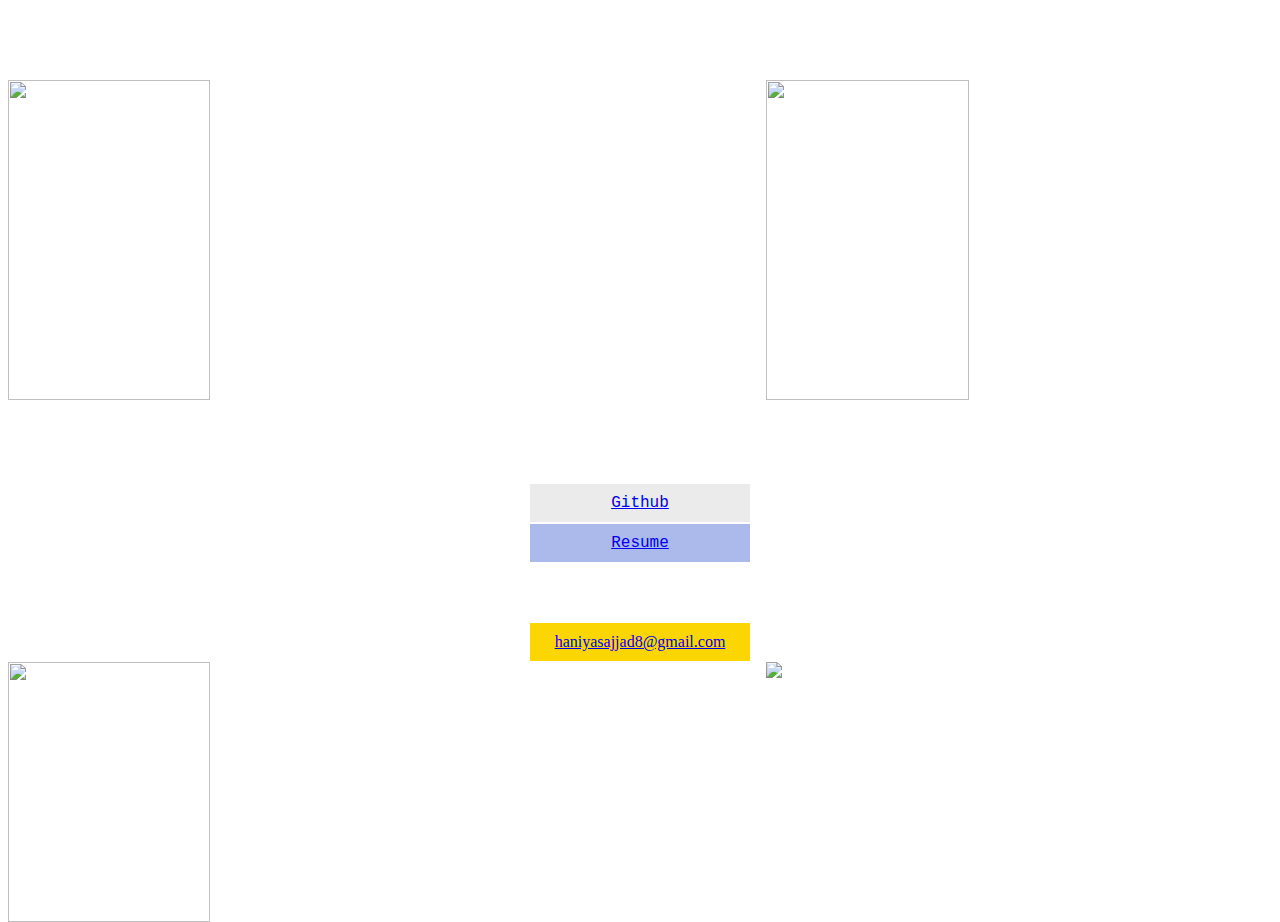
==== index.html @ bb251109 "Add files via upload" ====
<!DOCTYPE html>
<header>
  <title>Haniya Sajjad</title>
  <link rel="stylesheet" href="css/master.css">
  <link rel="favicon.ico" href="favicon.ico" type="images/x-icon">
  <link rel="shortcut" href="favicon.ico" type="images/x-icon">
  <meta name="viewport" content="width=device-width, intial-scale=1, shrink-to-fit=no">
  <meta name="name" content="Haniya Sajjad">


  <style>
  div {
   margin: auto;
   padding: 10px;
   max-width: 200px;
   border: thin solid;
}
p {
   text-align: right;
}
div:nth-child(3) {
   text-align: center;
}
div:last-child {
   text-align: justify;
}
</style>
</header>
<body>

<h1 align="center">Welcome!</h1>
<img align="left" src="/Users/mac/Documents/Atom html/Images/Hotpot.png" width="40%" height="320">
<img align="right" src="/Users/mac/Documents/Atom html/Images/Hexagon-web-design-5-1024x487.png" width="40%" height="320">
<img
<div>
<div align="center" style="font-family:verdana">Haniya Sajjad</div>
<div>
About me
<p style="font-family:verdana">Currently studying at National University of Computer and Emerging Sciences and aims to become a computer Scientist</p>
</div>
<div style="font-family:verdana">Graduted High School in 2022 with amazing credentials</div>
<div align="center" style="font-family:verdana">Currently freelancing in Writing</div>
</div>


<h2 align="center" style="font-family:'Courier New'">Reach Out at</h2>
<div class="div-1" align="center" style="font-family:'Courier New'"><a href="https://github.com/haniyasajjad">Github</a></div>



<div class="div-2" align="center" style="font-family:'Courier New'"><a href="resume.html">Resume</a></div>
<h3 align="center" style="font-family:'Courier New'">CONTACT</h3>
<div class="div-3" align="center"><a href="mailto:haniyasajjad8@gmail.com">haniyasajjad8@gmail.com</a></div>


<img align="right" src="/Users/mac/Documents/Atom html/Images/maxresdefault.jpeg" width="40%">
<img align="left" src="/Users/mac/Documents/Atom html/Images/art2.jpeg" width="40%" height="260">
<style>
.div-1 {
    background-color: #EBEBEB;
}

.div-2 {
  background-color: #ABBAEA;
}

.div-3 {
  background-color: #FBD603;
}</style>

</body>

</header>
</html>
---- css/master.css ----
/*body
{background:purple;
  }
div {background-color: plum }*/
body {
    background-image: url('/Users/mac/Documents/Atom html/Images/art1.png');
    color: #FFFFFF;
}
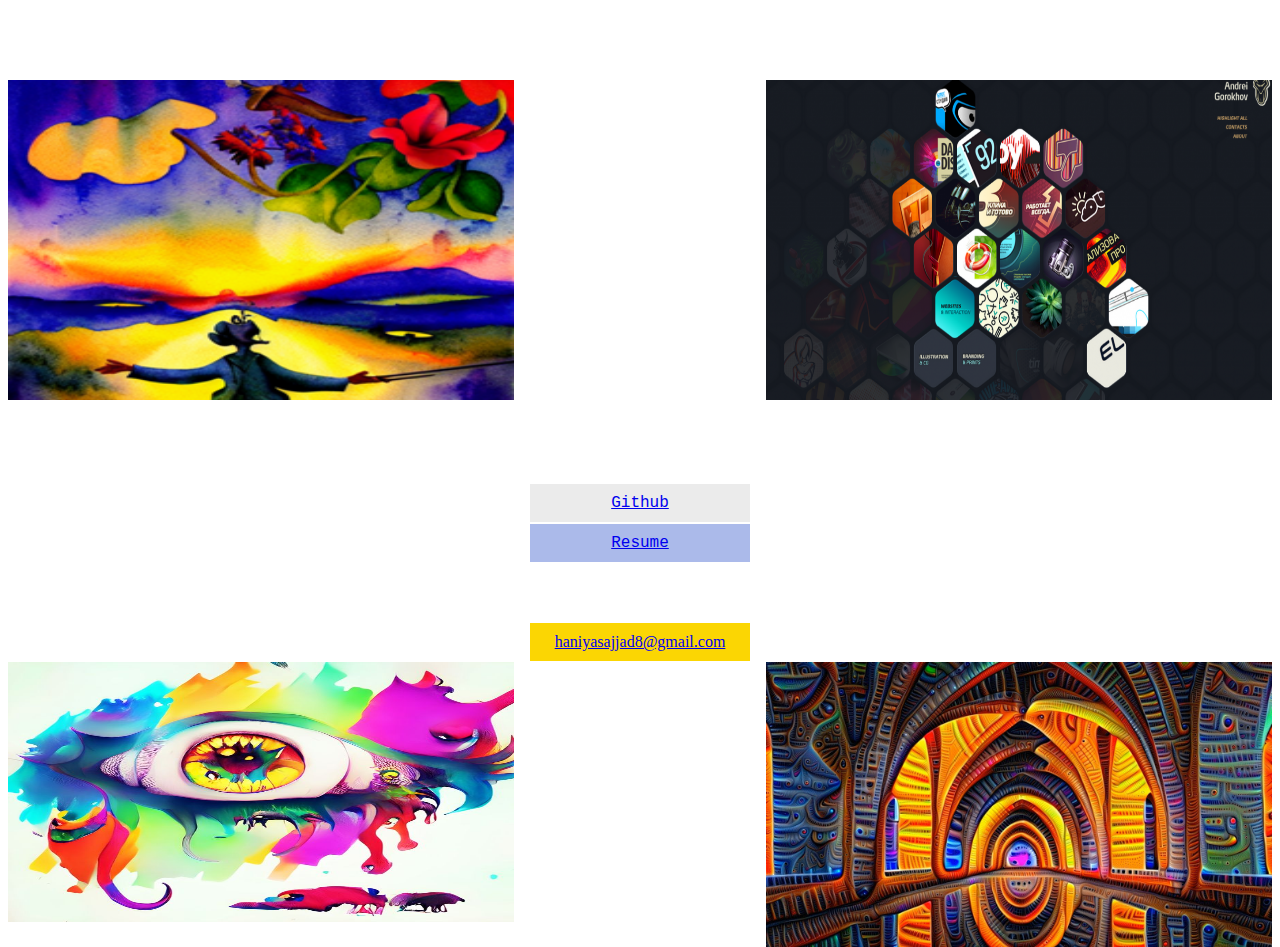
==== commit 78a0b81f: "Add files via upload" ====
--- a/index.html
+++ b/index.html
@@ -29,8 +29,8 @@
 <body>
 
 <h1 align="center">Welcome!</h1>
-<img align="left" src="/Users/mac/Documents/Atom html/Images/Hotpot.png" width="40%" height="320">
-<img align="right" src="/Users/mac/Documents/Atom html/Images/Hexagon-web-design-5-1024x487.png" width="40%" height="320">
+<img align="left" src="/images/Hotpot.png" width="40%" height="320">
+<img align="right" src="/images/Hexagon-web-design-5-1024x487.png" width="40%" height="320">
 <img
 <div>
 <div align="center" style="font-family:verdana">Haniya Sajjad</div>
@@ -53,8 +53,8 @@
 <div class="div-3" align="center"><a href="mailto:haniyasajjad8@gmail.com">haniyasajjad8@gmail.com</a></div>
 
 
-<img align="right" src="/Users/mac/Documents/Atom html/Images/maxresdefault.jpeg" width="40%">
-<img align="left" src="/Users/mac/Documents/Atom html/Images/art2.jpeg" width="40%" height="260">
+<img align="right" src="/images/maxresdefault.jpeg" width="40%">
+<img align="left" src="/images/art2.jpeg" width="40%" height="260">
 <style>
 .div-1 {
     background-color: #EBEBEB;
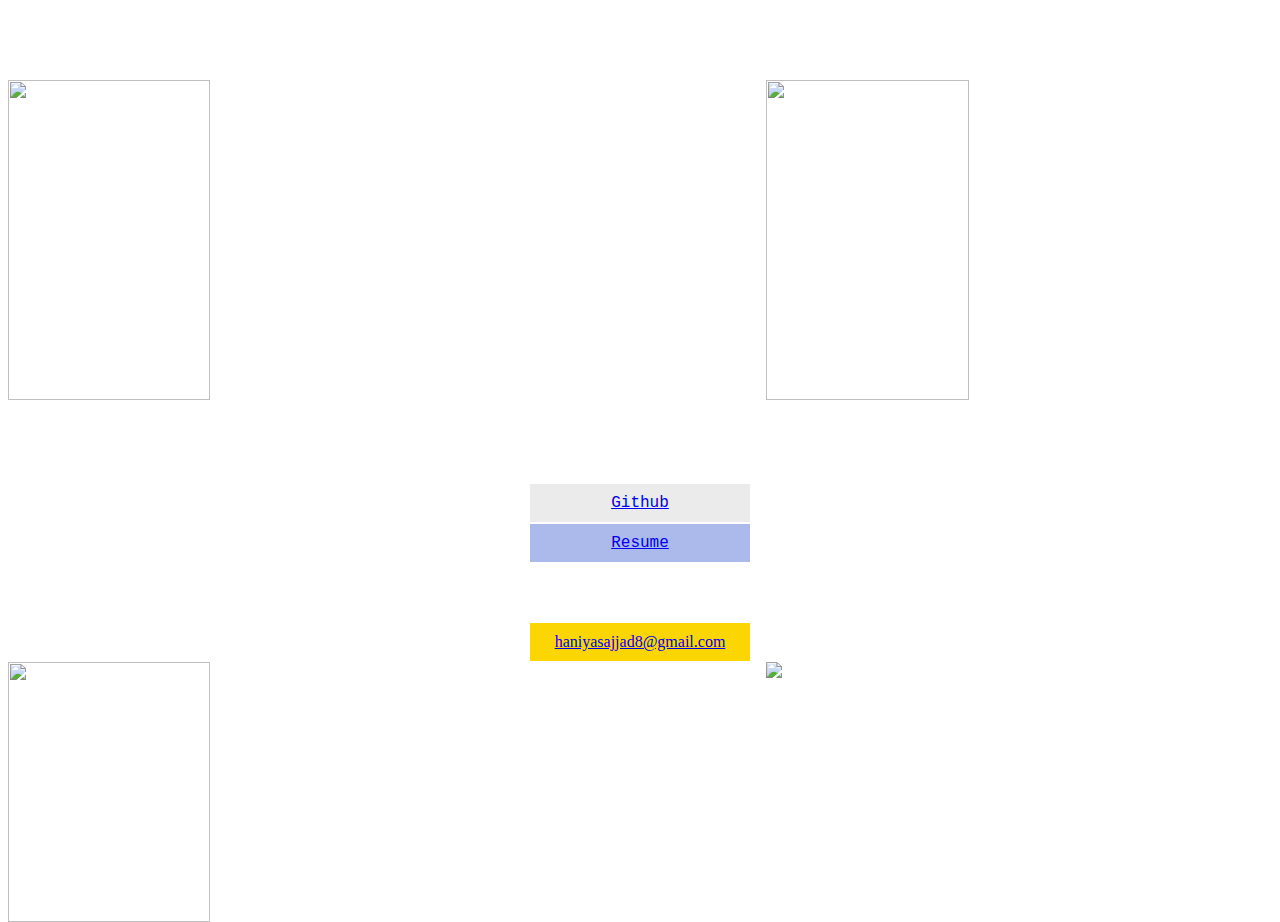
==== commit 761f808b: "Add files via upload" ====
--- a/index.html
+++ b/index.html
@@ -29,8 +29,8 @@
 <body>
 
 <h1 align="center">Welcome!</h1>
-<img align="left" src="/images/Hotpot.png" width="40%" height="320">
-<img align="right" src="/images/Hexagon-web-design-5-1024x487.png" width="40%" height="320">
+<img align="left" src="Images/Hotpot.png" width="40%" height="320">
+<img align="right" src="Images/Hexagon-web-design-5-1024x487.png" width="40%" height="320">
 <img
 <div>
 <div align="center" style="font-family:verdana">Haniya Sajjad</div>
@@ -53,8 +53,8 @@
 <div class="div-3" align="center"><a href="mailto:haniyasajjad8@gmail.com">haniyasajjad8@gmail.com</a></div>
 
 
-<img align="right" src="/images/maxresdefault.jpeg" width="40%">
-<img align="left" src="/images/art2.jpeg" width="40%" height="260">
+<img align="right" src="Images/maxresdefault.jpeg" width="40%">
+<img align="left" src="Images/art2.jpeg" width="40%" height="260">
 <style>
 .div-1 {
     background-color: #EBEBEB;
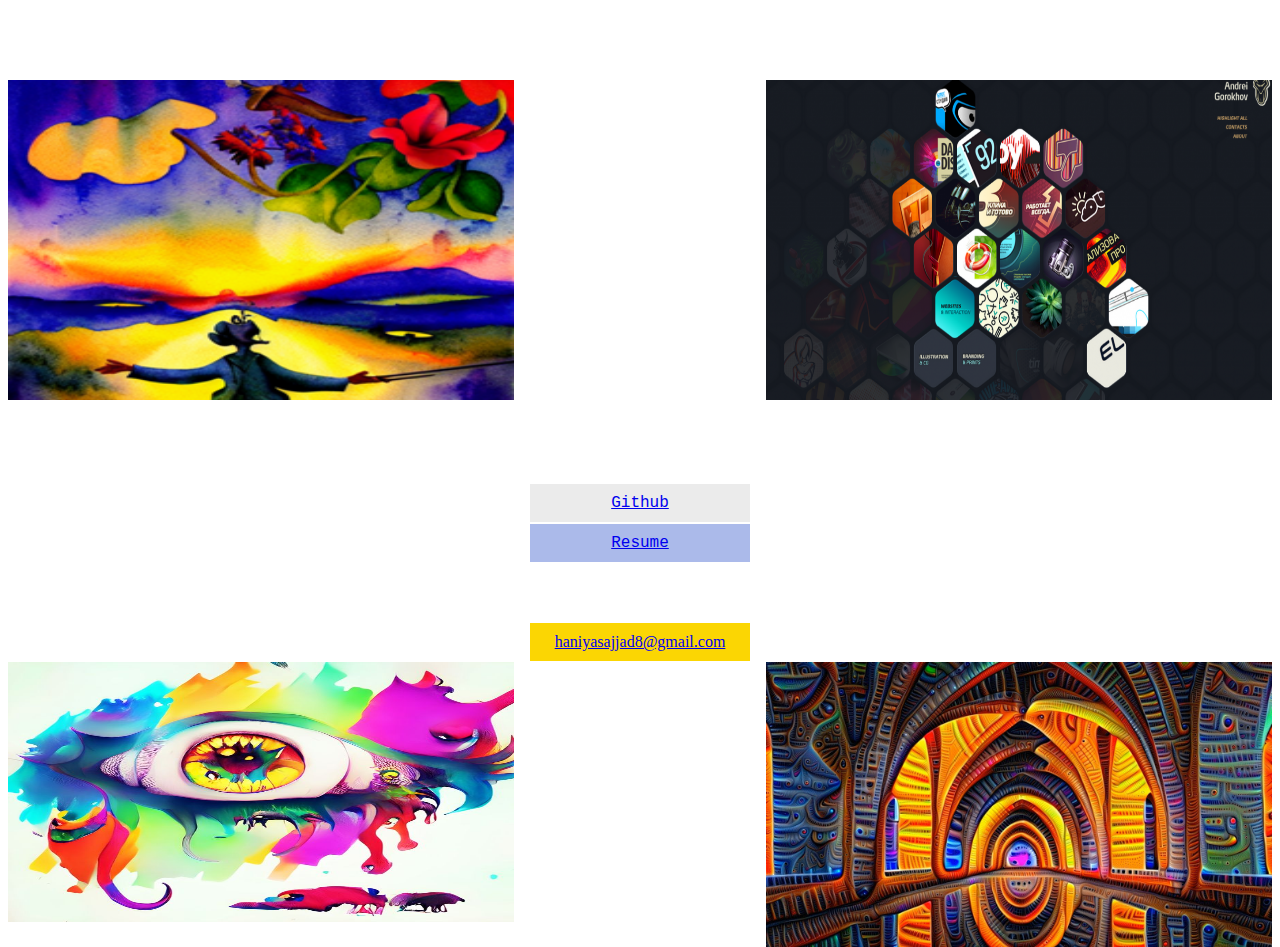
==== commit 7c96731f: "Update index.html" ====
--- a/index.html
+++ b/index.html
@@ -29,8 +29,8 @@
 <body>
 
 <h1 align="center">Welcome!</h1>
-<img align="left" src="Images/Hotpot.png" width="40%" height="320">
-<img align="right" src="Images/Hexagon-web-design-5-1024x487.png" width="40%" height="320">
+<img align="left" src="images/Hotpot.png" width="40%" height="320">
+<img align="right" src="images/Hexagon-web-design-5-1024x487.png" width="40%" height="320">
 <img
 <div>
 <div align="center" style="font-family:verdana">Haniya Sajjad</div>
@@ -53,8 +53,8 @@
 <div class="div-3" align="center"><a href="mailto:haniyasajjad8@gmail.com">haniyasajjad8@gmail.com</a></div>
 
 
-<img align="right" src="Images/maxresdefault.jpeg" width="40%">
-<img align="left" src="Images/art2.jpeg" width="40%" height="260">
+<img align="right" src="images/maxresdefault.jpeg" width="40%">
+<img align="left" src="images/art2.jpeg" width="40%" height="260">
 <style>
 .div-1 {
     background-color: #EBEBEB;
